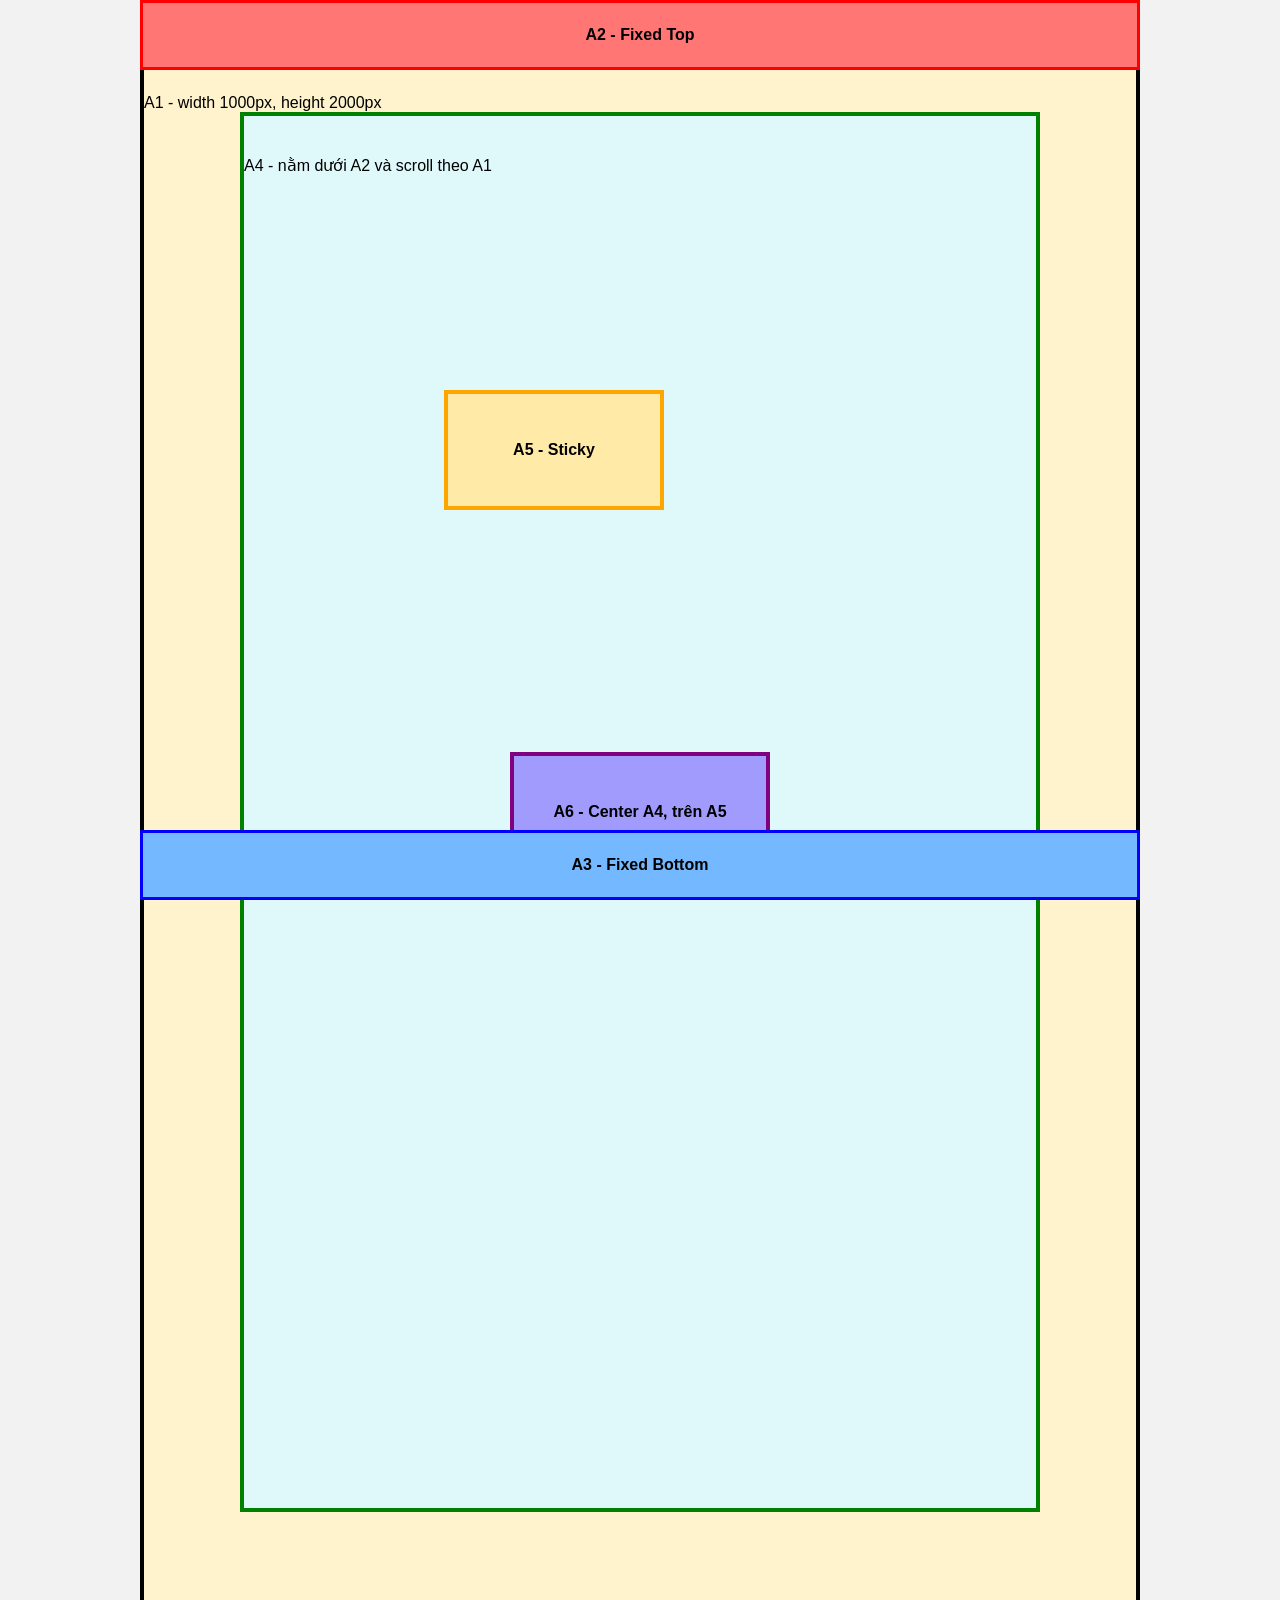
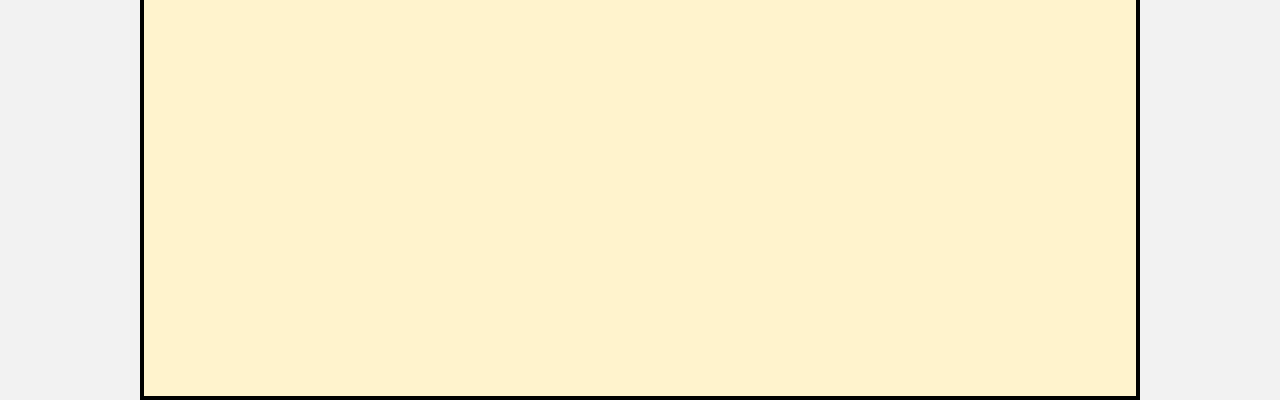
==== html/l0_frontend/b1/ai.html @ 544bbb44 "first commit" ====
<!DOCTYPE html>
<html lang="vi">
<head>
  <meta charset="UTF-8" />
  <meta name="viewport" content="width=device-width, initial-scale=1.0" />
  <title>Bài tập position CSS</title>

  <style>
    * {
      box-sizing: border-box;
    }

    body {
      margin: 0;
      font-family: Arial, sans-serif;
      background: #f2f2f2;
    }

    :root {
      --a1-width: 1000px;
      --a4-width: 800px;
      --a5-width: 220px;
      --a5-height: 120px;
      --a5-left: 200px;
    }

    /* A1: phần tử lớn để tạo scroll */
    .a1 {
      width: var(--a1-width);
      height: 2000px;
      margin: 0 auto;
      border: 4px solid black;
      background: #fff3cd;
      position: relative;
      padding-top: 90px;
    }

    /* A2: luôn nằm trên top màn hình */
    .a2 {
      position: fixed;
      top: 0;
      left: 50%;
      transform: translateX(-50%);
      width: var(--a1-width);
      height: 70px;
      background: #ff7675;
      border: 3px solid red;
      z-index: 1000;

      display: flex;
      align-items: center;
      justify-content: center;
      font-weight: bold;
    }

    /* A3: luôn nằm dưới bottom màn hình */
    .a3 {
      position: fixed;
      bottom: 0;
      left: 50%;
      transform: translateX(-50%);
      width: var(--a1-width);
      height: 70px;
      background: #74b9ff;
      border: 3px solid blue;
      z-index: 1000;

      display: flex;
      align-items: center;
      justify-content: center;
      font-weight: bold;
    }

    /* A4: nằm dưới A2 và scroll theo A1 */
    .a4 {
      width: var(--a4-width);
      height: 1400px;
      margin: 0 auto;
      border: 4px solid green;
      background: #dff9fb;
      position: relative;
      padding-top: 40px;
    }

    /* A5: nằm trong A4, cách trái A4 200px, sticky ở giữa màn hình */
    .a5 {
      position: sticky;

      /*
        Đưa A5 vào giữa màn hình theo chiều dọc:
        50vh là nửa chiều cao màn hình
        trừ đi một nửa chiều cao A5
      */
      top: calc(50vh - var(--a5-height) / 2);

      margin-left: var(--a5-left);
      width: var(--a5-width);
      height: var(--a5-height);

      background: #ffeaa7;
      border: 4px solid orange;
      z-index: 2;

      display: flex;
      align-items: center;
      justify-content: center;
      font-weight: bold;
    }

    /* A6: luôn nằm giữa A4 và nằm trên A5 */
    .a6 {
      position: absolute;
      top: 50%;
      left: 50%;
      transform: translate(-50%, -50%);

      width: 260px;
      height: 120px;
      background: #a29bfe;
      border: 4px solid purple;
      z-index: 3;

      display: flex;
      align-items: center;
      justify-content: center;
      font-weight: bold;
    }

    /* Responsive: màn hình <= 780px thì A1 -> A5 giảm width một nửa */
    @media (max-width: 780px) {
      :root {
        --a1-width: 500px;
        --a4-width: 400px;
        --a5-width: 110px;
        --a5-left: 100px;
      }
    }
  </style>
</head>

<body>
  <div class="a2">A2 - Fixed Top</div>
  <div class="a3">A3 - Fixed Bottom</div>

  <div class="a1">
    A1 - width 1000px, height 2000px

    <div class="a4">
      A4 - nằm dưới A2 và scroll theo A1

      <div class="a5">
        A5 - Sticky
      </div>

      <div class="a6">
        A6 - Center A4, trên A5
      </div>
    </div>
  </div>
</body>
</html>
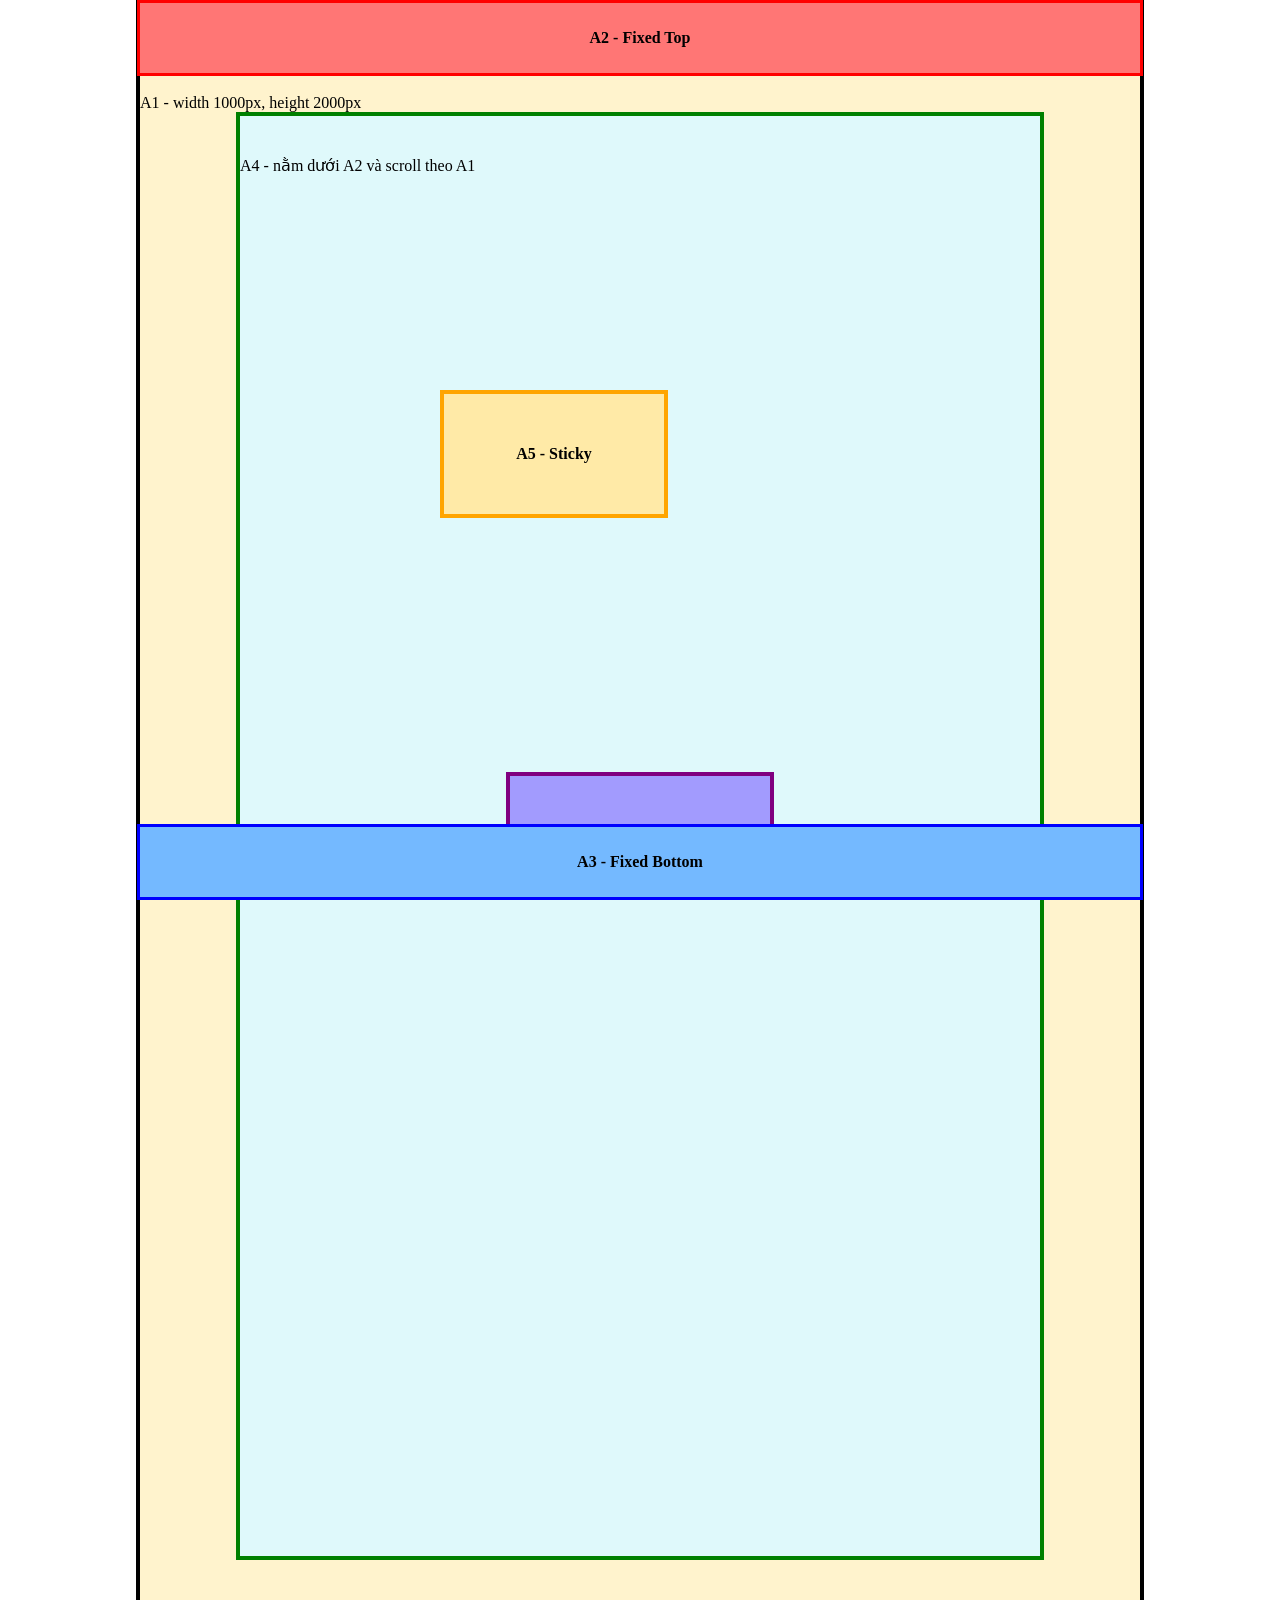
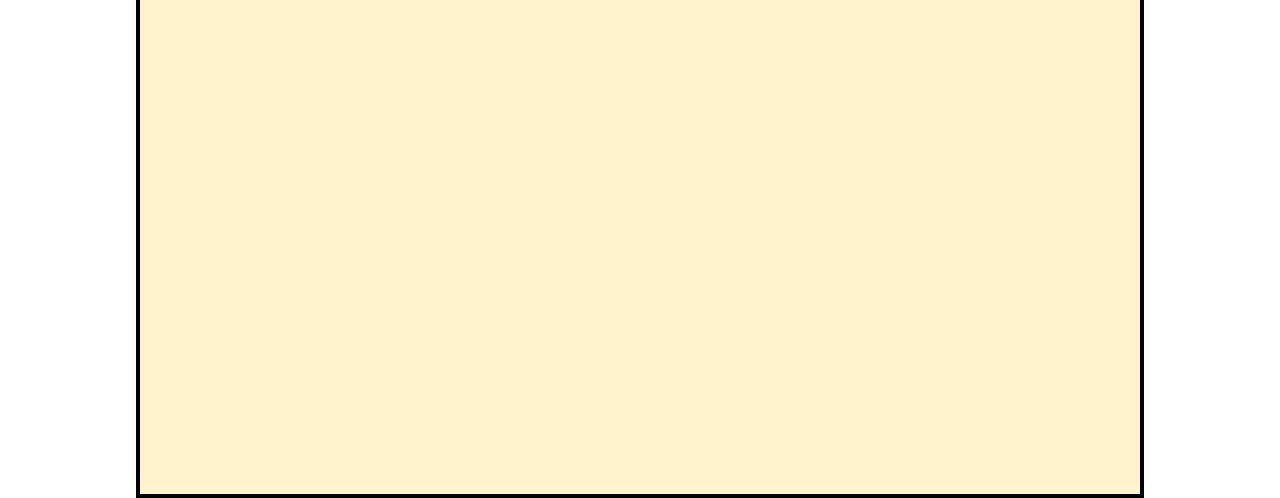
==== commit a7d4a8dc: "update-22-6" ====
--- a/html/l0_frontend/b1/ai.html
+++ b/html/l0_frontend/b1/ai.html
@@ -6,14 +6,9 @@
   <title>Bài tập position CSS</title>
 
   <style>
-    * {
-      box-sizing: border-box;
-    }
 
     body {
       margin: 0;
-      font-family: Arial, sans-serif;
-      background: #f2f2f2;
     }
 
     :root {
